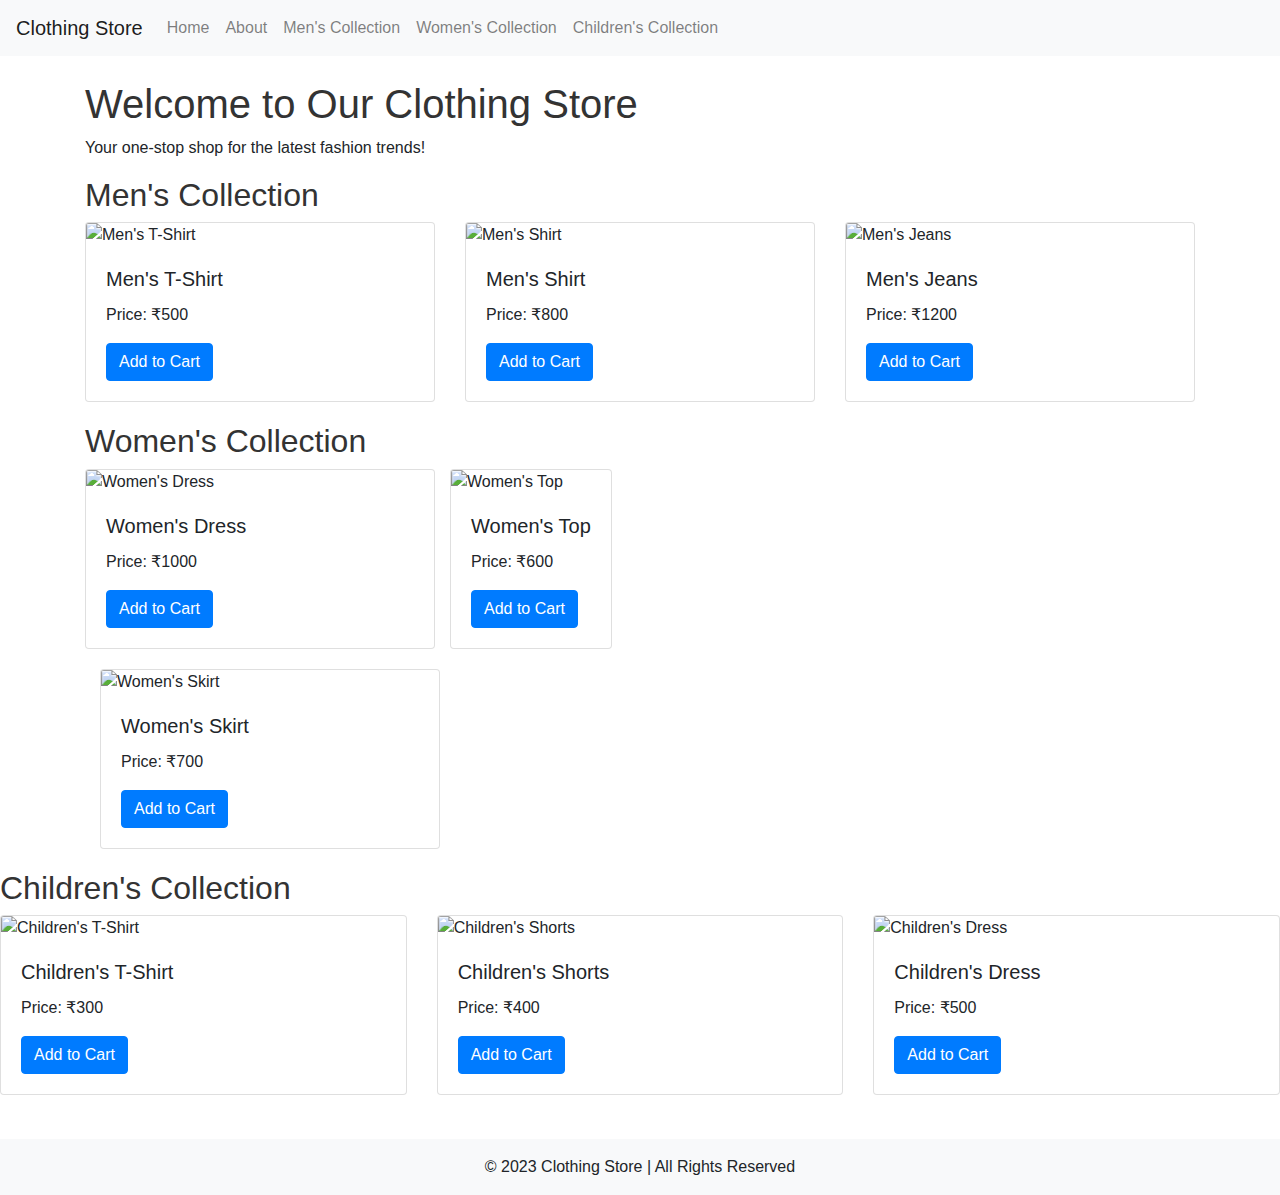
==== index.html @ 870e0488 "Create index.html" ====
<!DOCTYPE html>
<html lang="en">
<head>
    <meta charset="UTF-8">
    <meta name="viewport" content="width=device-width, initial-scale=1.0">
    <title>Clothing Store</title>
    <link rel="stylesheet" href="https://stackpath.bootstrapcdn.com/bootstrap/4.5.2/css/bootstrap.min.css">
    <link rel="stylesheet" href="styles.css">
</head>
<body>
    <!-- Navbar -->
    <nav class="navbar navbar-expand-lg navbar-light bg-light">
        <a class="navbar-brand" href="#">Clothing Store</a>
        <button class="navbar-toggler" type="button" data-toggle="collapse" data-target="#navbarNav" aria-controls="navbarNav" aria-expanded="false" aria-label="Toggle navigation">
            <span class="navbar-toggler-icon"></span>
        </button>
        <div class="collapse navbar-collapse" id="navbarNav">
            <ul class="navbar-nav">
                <li class="nav-item">
                    <a class="nav-link" href="index.html">Home</a>
                </li>
                <li class="nav-item">
                    <a class="nav-link" href="about.html">About</a>
                </li>
                <li class="nav-item">
                    <a class="nav-link" href="#mens-collection">Men's Collection</a>
                </li>
                <li class="nav-item">
                    <a class="nav-link" href="#womens-collection">Women's Collection</a>
                </li>
                <li class="nav-item">
                    <a class="nav-link" href="#child-collection">Children's Collection</a>
                </li>
            </ul>
        </div>
    </nav>

    <!-- Main Content -->
    <div class="container mt-4">
        <h1>Welcome to Our Clothing Store</h1>
        <p>Your one-stop shop for the latest fashion trends!</p>

        <!-- Men's Collection -->
        <h2 id="mens-collection">Men's Collection</h2>
        <div class="row">
            <div class="col-md-4">
                <div class="card">
                    <img src="https://via.placeholder.com/150" class="card-img-top" alt="Men's T-Shirt">
                    <div class="card-body">
                        <h5 class="card-title">Men's T-Shirt</h5>
                        <p class="card-text">Price: ₹500</p>
                        <button class="btn btn-primary">Add to Cart</button>
                    </div>
                </div>
            </div>
            <div class="col-md-4">
                <div class="card">
                    <img src="https://via.placeholder.com/150" class="card-img-top" alt="Men's Shirt">
                    <div class="card-body">
                        <h5 class="card-title">Men's Shirt</h5>
                        <p class="card-text">Price: ₹800</p>
                        <button class="btn btn-primary">Add to Cart</button>
                    </div>
                </div>
            </div>
            <div class="col-md-4">
                <div class="card">
                    <img src="https://via.placeholder.com/150" class="card-img-top" alt="Men's Jeans">
                    <div class="card-body">
                        <h5 class="card-title">Men's Jeans</h5>
                        <p class="card-text">Price: ₹1200</p>
                        <button class="btn btn-primary">Add to Cart</button>
                    </div>
                </div>
            </div>
        </div>

        <!-- Women's Collection -->
        <h2 id="womens-collection">Women's Collection</h2>
        <div class="row">
            <div class="col-md-4">
                <div class="card">
                    <img src="https://via.placeholder.com/150" class="card-img-top" alt="Women's Dress">
                    <div class="card-body">
                        <h5 class="card-title">Women's Dress</h5>
                        <p class="card-text">Price: ₹1000</p>
                        <button class="btn btn-primary">Add to Cart</button>
                    </div>
                </div>
            </div <div class="col-md-4">
                <div class="card">
                    <img src="https://via.placeholder.com/150" class="card-img-top" alt="Women's Top">
                    <div class="card-body">
                        <h5 class="card-title">Women's Top</h5>
                        <p class="card-text">Price: ₹600</p>
                        <button class="btn btn-primary">Add to Cart</button>
                    </div>
                </div>
            </div>
            <div class="col-md-4">
                <div class="card">
                    <img src="https://via.placeholder.com/150" class="card-img-top" alt="Women's Skirt">
                    <div class="card-body">
                        <h5 class="card-title">Women's Skirt</h5>
                        <p class="card-text">Price: ₹700</p>
                        <button class="btn btn-primary">Add to Cart</button>
                    </div>
                </div>
            </div>
        </div>

        <!-- Children's Collection -->
        <h2 id="child-collection">Children's Collection</h2>
        <div class="row">
            <div class="col-md-4">
                <div class="card">
                    <img src="https://via.placeholder.com/150" class="card-img-top" alt="Children's T-Shirt">
                    <div class="card-body">
                        <h5 class="card-title">Children's T-Shirt</h5>
                        <p class="card-text">Price: ₹300</p>
                        <button class="btn btn-primary">Add to Cart</button>
                    </div>
                </div>
            </div>
            <div class="col-md-4">
                <div class="card">
                    <img src="https://via.placeholder.com/150" class="card-img-top" alt="Children's Shorts">
                    <div class="card-body">
                        <h5 class="card-title">Children's Shorts</h5>
                        <p class="card-text">Price: ₹400</p>
                        <button class="btn btn-primary">Add to Cart</button>
                    </div>
                </div>
            </div>
            <div class="col-md-4">
                <div class="card">
                    <img src="https://via.placeholder.com/150" class="card-img-top" alt="Children's Dress">
                    <div class="card-body">
                        <h5 class="card-title">Children's Dress</h5>
                        <p class="card-text">Price: ₹500</p>
                        <button class="btn btn-primary">Add to Cart</button>
                    </div>
                </div>
            </div>
        </div>
    </div>

    <!-- Footer -->
    <footer class="bg-light text-center text-lg-start mt-4">
        <div class="text-center p-3">
            © 2023 Clothing Store | All Rights Reserved
        </div>
    </footer>

    <script src="https://code.jquery.com/jquery-3.5.1.slim.min.js"></script>
    <script src="https://cdn.jsdelivr.net/npm/@popperjs/core@2.9.2/dist/umd/popper.min.js"></script>
    <script src="https://stackpath.bootstrapcdn.com/bootstrap/4.5.2/js/bootstrap.min.js"></script>
    <script src="script.js"></script>
</body>
</html>
---- styles.css ----
body {
    font-family: Arial, sans-serif;
}

h1, h2, h3 {
    color: #333;
}

.card {
    margin-bottom: 20px;
}
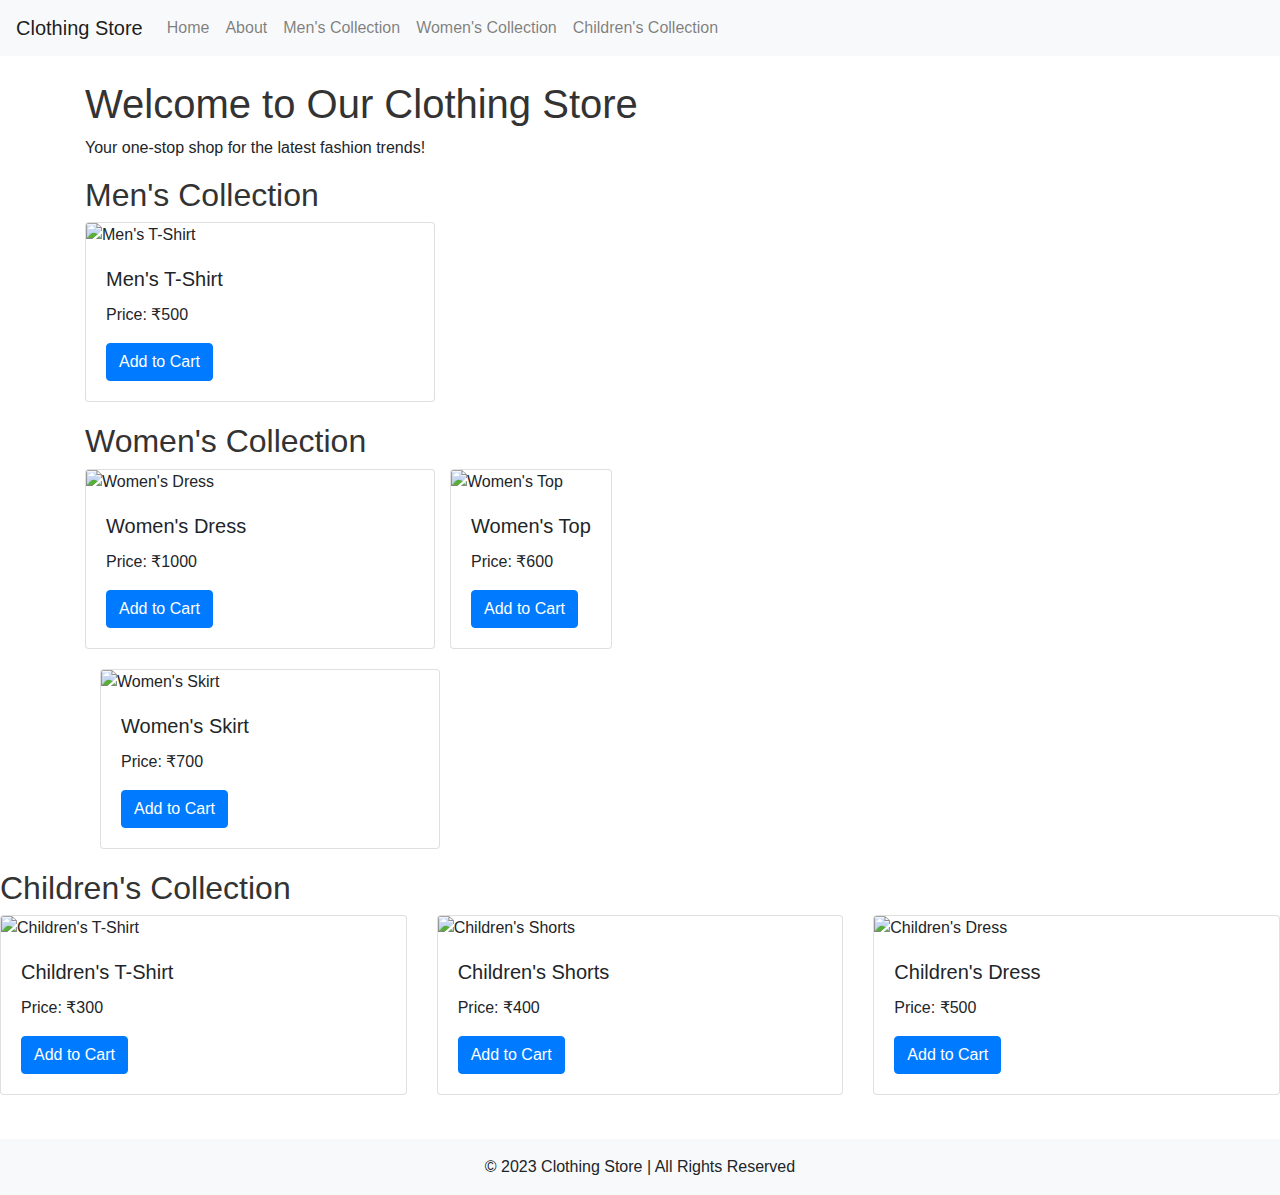
==== commit 05c0d4b5: "Update index.html" ====
--- a/index.html
+++ b/index.html
@@ -23,7 +23,7 @@
                     <a class="nav-link" href="about.html">About</a>
                 </li>
                 <li class="nav-item">
-                    <a class="nav-link" href="#mens-collection">Men's Collection</a>
+                    <a class="nav-link" href="/Delight_Shop/mt-shirt.html">Men's Collection</a>
                 </li>
                 <li class="nav-item">
                     <a class="nav-link" href="#womens-collection">Women's Collection</a>
@@ -49,26 +49,6 @@
                     <div class="card-body">
                         <h5 class="card-title">Men's T-Shirt</h5>
                         <p class="card-text">Price: ₹500</p>
-                        <button class="btn btn-primary">Add to Cart</button>
-                    </div>
-                </div>
-            </div>
-            <div class="col-md-4">
-                <div class="card">
-                    <img src="https://via.placeholder.com/150" class="card-img-top" alt="Men's Shirt">
-                    <div class="card-body">
-                        <h5 class="card-title">Men's Shirt</h5>
-                        <p class="card-text">Price: ₹800</p>
-                        <button class="btn btn-primary">Add to Cart</button>
-                    </div>
-                </div>
-            </div>
-            <div class="col-md-4">
-                <div class="card">
-                    <img src="https://via.placeholder.com/150" class="card-img-top" alt="Men's Jeans">
-                    <div class="card-body">
-                        <h5 class="card-title">Men's Jeans</h5>
-                        <p class="card-text">Price: ₹1200</p>
                         <button class="btn btn-primary">Add to Cart</button>
                     </div>
                 </div>
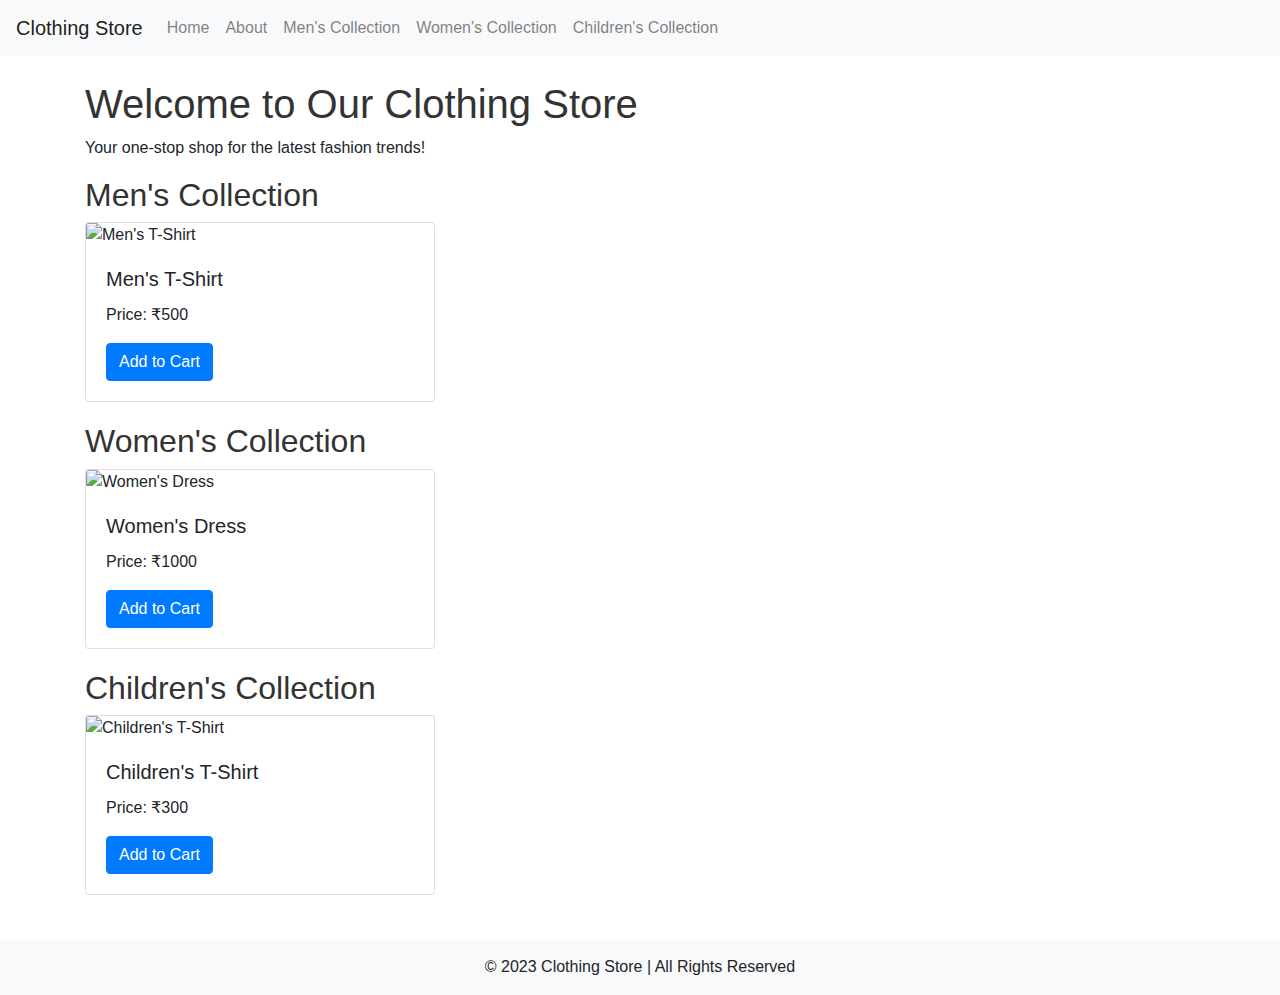
==== commit 5ef08ae2: "Update index.html" ====
--- a/index.html
+++ b/index.html
@@ -67,26 +67,8 @@
                         <button class="btn btn-primary">Add to Cart</button>
                     </div>
                 </div>
-            </div <div class="col-md-4">
-                <div class="card">
-                    <img src="https://via.placeholder.com/150" class="card-img-top" alt="Women's Top">
-                    <div class="card-body">
-                        <h5 class="card-title">Women's Top</h5>
-                        <p class="card-text">Price: ₹600</p>
-                        <button class="btn btn-primary">Add to Cart</button>
-                    </div>
-                </div>
             </div>
-            <div class="col-md-4">
-                <div class="card">
-                    <img src="https://via.placeholder.com/150" class="card-img-top" alt="Women's Skirt">
-                    <div class="card-body">
-                        <h5 class="card-title">Women's Skirt</h5>
-                        <p class="card-text">Price: ₹700</p>
-                        <button class="btn btn-primary">Add to Cart</button>
-                    </div>
-                </div>
-            </div>
+            
         </div>
 
         <!-- Children's Collection -->
@@ -102,26 +84,7 @@
                     </div>
                 </div>
             </div>
-            <div class="col-md-4">
-                <div class="card">
-                    <img src="https://via.placeholder.com/150" class="card-img-top" alt="Children's Shorts">
-                    <div class="card-body">
-                        <h5 class="card-title">Children's Shorts</h5>
-                        <p class="card-text">Price: ₹400</p>
-                        <button class="btn btn-primary">Add to Cart</button>
-                    </div>
-                </div>
-            </div>
-            <div class="col-md-4">
-                <div class="card">
-                    <img src="https://via.placeholder.com/150" class="card-img-top" alt="Children's Dress">
-                    <div class="card-body">
-                        <h5 class="card-title">Children's Dress</h5>
-                        <p class="card-text">Price: ₹500</p>
-                        <button class="btn btn-primary">Add to Cart</button>
-                    </div>
-                </div>
-            </div>
+           
         </div>
     </div>
 
